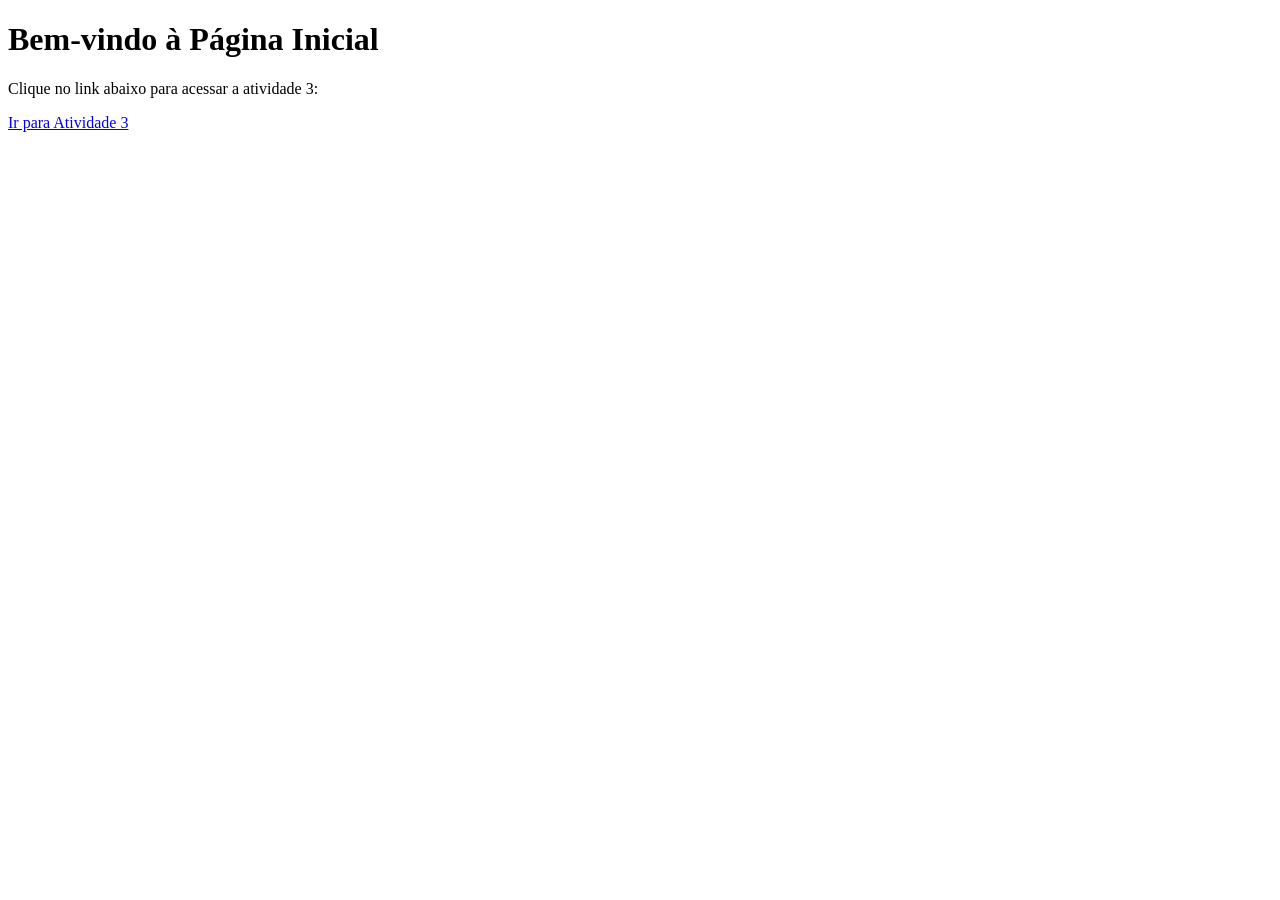
==== index.html @ 198fd2a5 "Entrega da atividade 03" ====
<!DOCTYPE html>
<html lang="pt-BR">
<head>
  <meta charset="UTF-8">
  <meta name="viewport" content="width=device-width, initial-scale=1.0">
  <title>Página Inicial</title>
  <link rel="stylesheet" href="css/style.css">
</head>
<body>

  <h1>Bem-vindo à Página Inicial</h1>
  <p>Clique no link abaixo para acessar a atividade 3:</p>

  <a href="atividade-3.html">Ir para Atividade 3</a>

</body>
</html>
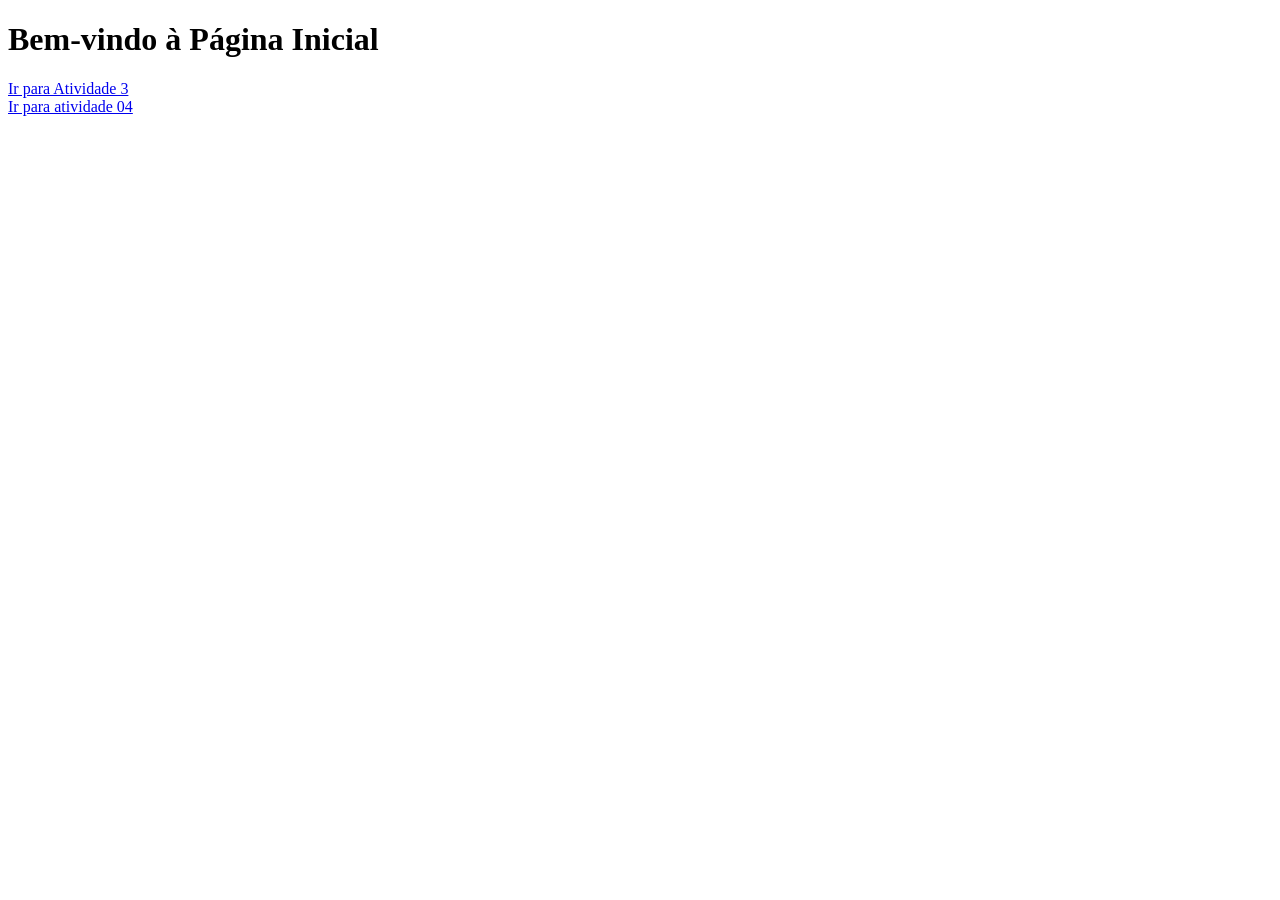
==== commit b9034c76: "Entrega da atividade 04" ====
--- a/index.html
+++ b/index.html
@@ -4,14 +4,19 @@
   <meta charset="UTF-8">
   <meta name="viewport" content="width=device-width, initial-scale=1.0">
   <title>Página Inicial</title>
-  <link rel="stylesheet" href="css/style.css">
+  <link rel="stylesheet" href="asset/css/style.css">
 </head>
 <body>
 
   <h1>Bem-vindo à Página Inicial</h1>
-  <p>Clique no link abaixo para acessar a atividade 3:</p>
 
   <a href="atividade-3.html">Ir para Atividade 3</a>
 
+  <main>
+    <section class="caixa">
+      <a href="atividade-4.html" class="botao">Ir para atividade 04</a>
+    </section>
+  </main>
+
 </body>
 </html>
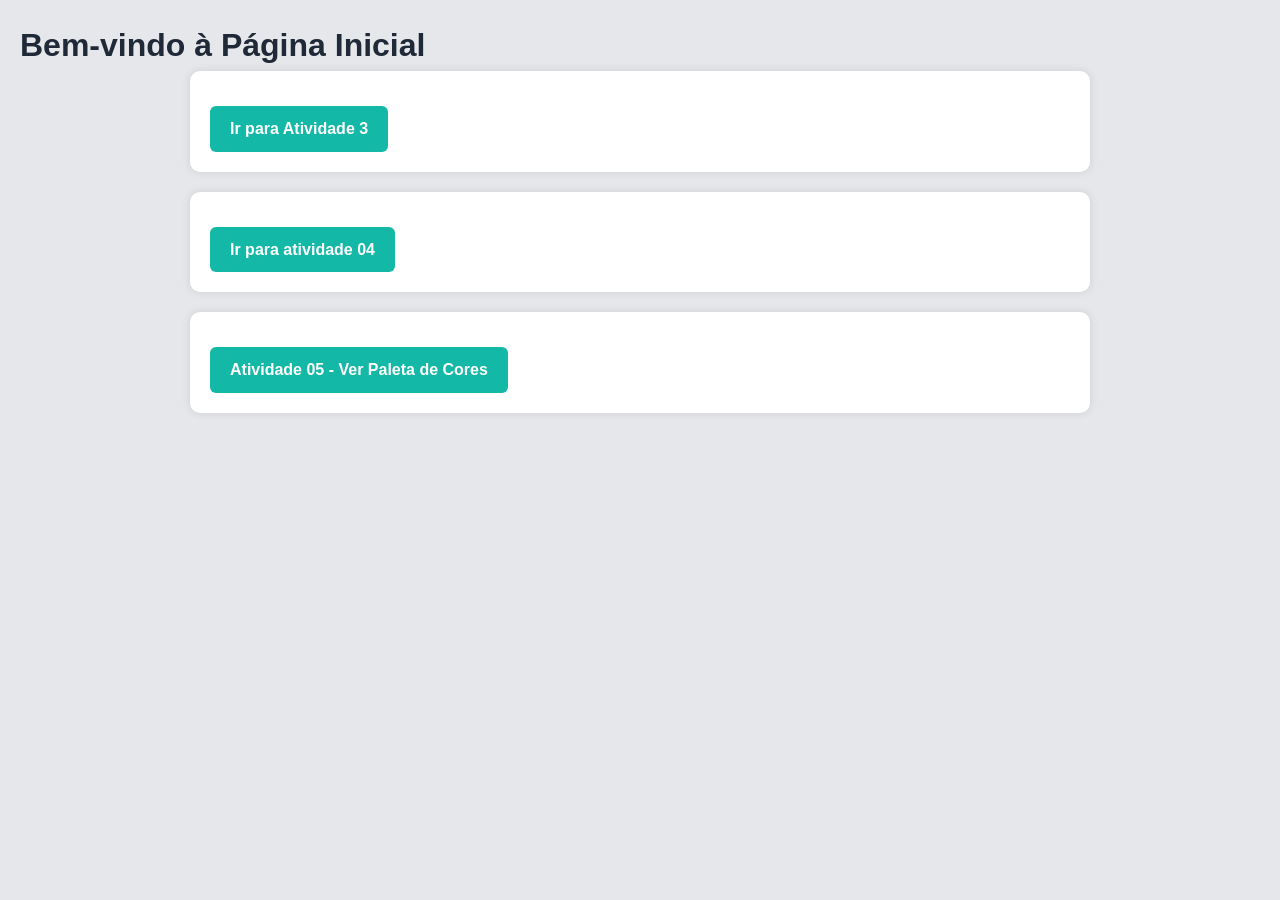
==== commit e3746034: "Atividade 05 - Paleta de cores" ====
--- a/index.html
+++ b/index.html
@@ -4,19 +4,29 @@
   <meta charset="UTF-8">
   <meta name="viewport" content="width=device-width, initial-scale=1.0">
   <title>Página Inicial</title>
-  <link rel="stylesheet" href="asset/css/style.css">
+  <link rel="stylesheet" href="css/style.css">
 </head>
 <body>
 
   <h1>Bem-vindo à Página Inicial</h1>
 
-  <a href="atividade-3.html">Ir para Atividade 3</a>
 
   <main>
+  <section class="caixa">
+  <a href="atividade-3.html" class = "botao">Ir para Atividade 3</a>
+  </section>
+  <main>
+
+  <main>
+  <section class="caixa">
+  <a href="atividade-4.html" class="botao">Ir para atividade 04</a>
+  </section>
+  </main>
+
+<main >
     <section class="caixa">
-      <a href="atividade-4.html" class="botao">Ir para atividade 04</a>
+      <a class="botao" href="atividade-05.html">Atividade 05 - Ver Paleta de Cores</a>
     </section>
   </main>
-
 </body>
 </html>
--- a/css/style.css
+++ b/css/style.css
@@ -0,0 +1,190 @@
+* {
+  margin: 0;
+  padding: 0;
+  box-sizing: border-box;
+  font-family: Arial, sans-serif;
+}
+
+body {
+  background-color: #f4f4f4;
+  color: #333;
+  padding: 20px;
+}
+
+header {
+  background-color: #0077cc;
+  color: white;
+  padding: 20px;
+  text-align: center;
+  border-radius: 10px;
+  margin-bottom: 20px;
+}
+
+main {
+  max-width: 900px;
+  margin: auto;
+}
+
+.caixa {
+  background-color: white;
+  padding: 20px;
+  margin-bottom: 20px;
+  border-radius: 10px;
+  box-shadow: 0 0 10px rgba(0, 0, 0, 0.1);
+}
+
+.caixa h2 {
+  margin-bottom: 10px;
+}
+
+.caixa p {
+  margin-bottom: 15px;
+}
+
+.botao {
+  display: inline-block;
+  background-color: #0077cc;
+  color: white;
+  padding: 10px 20px;
+  text-decoration: none;
+  border-radius: 8px;
+  transition: 0.3s;
+}
+
+.botao:hover {
+  background-color: #005fa3;
+}
+
+audio, video, iframe {
+  max-width: 100%;
+  border-radius: 8px;
+}
+
+/* Reset básico */
+* {
+  margin: 0;
+  padding: 0;
+  box-sizing: border-box;
+}
+
+/* Cores da paleta */
+:root {
+  --cor-principal: #1D4ED8;   /* Azul */
+  --cor-secundaria: #60A5FA;  /* Azul claro */
+  --cor-destaque: #14B8A6;    /* Verde-água */
+  --cor-fundo: #E5E7EB;       /* Cinza claro */
+  --cor-texto: #1F2937;       /* Cinza escuro */
+  --branco: #ffffff;
+}
+
+body {
+  font-family: Arial, sans-serif;
+  background-color: var(--cor-fundo);
+  color: var(--cor-texto);
+  line-height: 1.6;
+}
+
+/* Cabeçalho */
+header {
+  background-color: var(--cor-principal);
+  color: var(--branco);
+  padding: 20px;
+  text-align: center;
+}
+
+header h1 {
+  margin-bottom: 10px;
+}
+
+nav a {
+  color: var(--branco);
+  text-decoration: none;
+  margin: 0 10px;
+  font-weight: bold;
+}
+
+nav a:hover {
+  text-decoration: underline;
+}
+
+/* Conteúdo principal */
+.container {
+  width: 90%;
+  max-width: 1000px;
+  margin: 30px auto;
+}
+
+/* Cartões */
+.card {
+  background-color: var(--branco);
+  padding: 20px;
+  margin-bottom: 20px;
+  border-left: 6px solid var(--cor-destaque);
+  border-radius: 8px;
+  box-shadow: 0 2px 8px rgba(0, 0, 0, 0.1);
+}
+
+.card h2 {
+  margin-bottom: 10px;
+  color: var(--cor-principal);
+}
+
+/* Botão */
+.botao {
+  display: inline-block;
+  margin-top: 15px;
+  background-color: var(--cor-destaque);
+  color: var(--branco);
+  padding: 10px 20px;
+  text-decoration: none;
+  border-radius: 6px;
+  font-weight: bold;
+}
+
+.botao:hover {
+  background-color: var(--cor-principal);
+}
+
+/* Paleta de cores */
+.paleta {
+  display: flex;
+  flex-wrap: wrap;
+  gap: 15px;
+  margin-top: 15px;
+}
+
+.cor {
+  width: 150px;
+  height: 100px;
+  border-radius: 8px;
+  display: flex;
+  align-items: center;
+  justify-content: center;
+  font-weight: bold;
+  border: 2px solid #ccc;
+}
+
+.azul {
+  background-color: #1D4ED8;
+  color: white;
+}
+
+.azul-claro {
+  background-color: #60A5FA;
+  color: black;
+}
+
+.verde-agua {
+  background-color: #14B8A6;
+  color: white;
+}
+
+.cinza {
+  background-color: #E5E7EB;
+  color: black;
+}
+
+.escuro {
+  background-color: #1F2937;
+  color: white;
+}
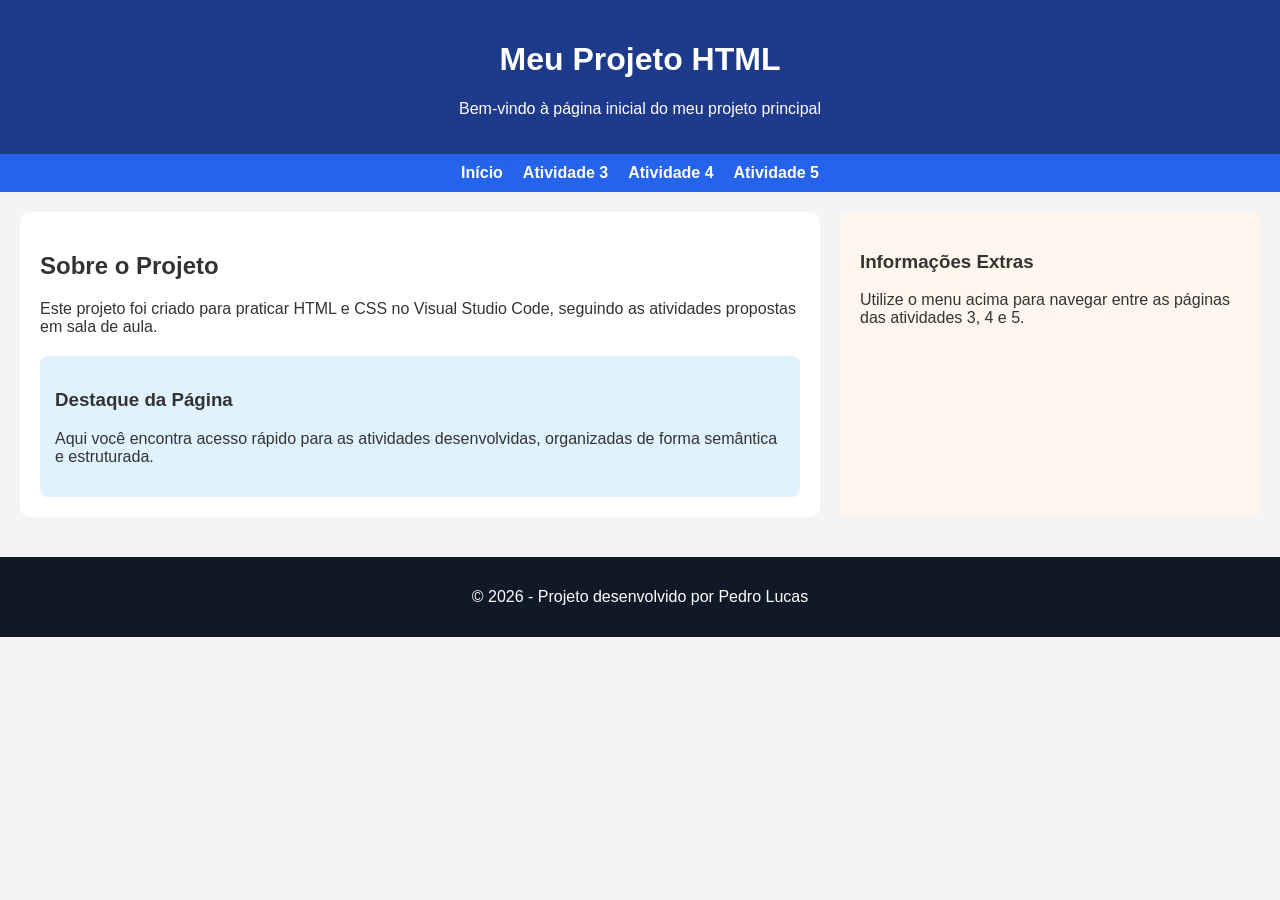
==== commit 994ee839: "ATIVIDADE 06 - ESTRUTURAÇÃO SEMÂNTICA" ====
--- a/index.html
+++ b/index.html
@@ -3,30 +3,62 @@
 <head>
   <meta charset="UTF-8">
   <meta name="viewport" content="width=device-width, initial-scale=1.0">
-  <title>Página Inicial</title>
+  <title>Página Inicial - Projeto Principal</title>
   <link rel="stylesheet" href="css/style.css">
 </head>
 <body>
 
-  <h1>Bem-vindo à Página Inicial</h1>
+  <!-- CABEÇALHO -->
+  <header>
+    <h1>Meu Projeto HTML</h1>
+    <p>Bem-vindo à página inicial do meu projeto principal</p>
+  </header>
 
+  <!-- MENU DE NAVEGAÇÃO -->
+  <nav>
+    <ul>
+      <li><a href="index.html">Início</a></li>
+      <li><a href="atividade-3.html">Atividade 3</a></li>
+      <li><a href="atividade-4.html">Atividade 4</a></li>
+      <li><a href="atividade-05.html">Atividade 5</a></li>
+    </ul>
+  </nav>
 
-  <main>
-  <section class="caixa">
-  <a href="atividade-3.html" class = "botao">Ir para Atividade 3</a>
-  </section>
+  <!-- CONTEÚDO PRINCIPAL -->
   <main>
 
-  <main>
-  <section class="caixa">
-  <a href="atividade-4.html" class="botao">Ir para atividade 04</a>
-  </section>
+    <!-- SEÇÃO PRINCIPAL -->
+    <section>
+      <h2>Sobre o Projeto</h2>
+      <p>
+        Este projeto foi criado para praticar HTML e CSS no Visual Studio Code,
+        seguindo as atividades propostas em sala de aula.
+      </p>
+
+      <!-- ARTICLE -->
+      <article>
+        <h3>Destaque da Página</h3>
+        <p>
+          Aqui você encontra acesso rápido para as atividades desenvolvidas,
+          organizadas de forma semântica e estruturada.
+        </p>
+      </article>
+    </section>
+
+    <!-- ASIDE -->
+    <aside>
+      <h3>Informações Extras</h3>
+      <p>
+        Utilize o menu acima para navegar entre as páginas das atividades 3, 4 e 5.
+      </p>
+    </aside>
+
   </main>
 
-<main >
-    <section class="caixa">
-      <a class="botao" href="atividade-05.html">Atividade 05 - Ver Paleta de Cores</a>
-    </section>
-  </main>
+  <!-- RODAPÉ -->
+  <footer>
+    <p>&copy; 2026 - Projeto desenvolvido por Pedro Lucas</p>
+  </footer>
+
 </body>
 </html>
--- a/css/style.css
+++ b/css/style.css
@@ -1,190 +1,96 @@
-* {
+body {
+  font-family: Arial, sans-serif;
   margin: 0;
   padding: 0;
-  box-sizing: border-box;
-  font-family: Arial, sans-serif;
+  background-color: #f4f4f4;
+  color: #333;
 }
 
-body {
-  background-color: #f4f4f4;
-  color: #333;
+header {
+  background-color: #1e3a8a;
+  color: white;
+  text-align: center;
   padding: 20px;
 }
 
-header {
-  background-color: #0077cc;
+nav {
+  background-color: #2563eb;
+  padding: 10px;
+}
+
+nav ul {
+  list-style: none;
+  display: flex;
+  justify-content: center;
+  gap: 20px;
+  margin: 0;
+  padding: 0;
+}
+
+nav ul li a {
+  text-decoration: none;
   color: white;
-  padding: 20px;
-  text-align: center;
-  border-radius: 10px;
-  margin-bottom: 20px;
+  font-weight: bold;
+}
+
+nav ul li a:hover {
+  color: #ffd700;
 }
 
 main {
-  max-width: 900px;
-  margin: auto;
+  padding: 20px;
+  display: flex;
+  gap: 20px;
+  flex-wrap: wrap;
 }
 
-.caixa {
+section {
+  flex: 2;
   background-color: white;
   padding: 20px;
-  margin-bottom: 20px;
   border-radius: 10px;
-  box-shadow: 0 0 10px rgba(0, 0, 0, 0.1);
 }
 
-.caixa h2 {
-  margin-bottom: 10px;
-}
-
-.caixa p {
-  margin-bottom: 15px;
-}
-
-.botao {
-  display: inline-block;
-  background-color: #0077cc;
-  color: white;
-  padding: 10px 20px;
-  text-decoration: none;
-  border-radius: 8px;
-  transition: 0.3s;
-}
-
-.botao:hover {
-  background-color: #005fa3;
-}
-
-audio, video, iframe {
-  max-width: 100%;
+article {
+  margin-top: 20px;
+  background-color: #e0f2fe;
+  padding: 15px;
   border-radius: 8px;
 }
 
-/* Reset básico */
-* {
-  margin: 0;
-  padding: 0;
-  box-sizing: border-box;
+aside {
+  flex: 1;
+  background-color: #fff7ed;
+  padding: 20px;
+  border-radius: 10px;
 }
 
-/* Cores da paleta */
-:root {
-  --cor-principal: #1D4ED8;   /* Azul */
-  --cor-secundaria: #60A5FA;  /* Azul claro */
-  --cor-destaque: #14B8A6;    /* Verde-água */
-  --cor-fundo: #E5E7EB;       /* Cinza claro */
-  --cor-texto: #1F2937;       /* Cinza escuro */
-  --branco: #ffffff;
+footer {
+  background-color: #111827;
+  color: white;
+  text-align: center;
+  padding: 15px;
+  margin-top: 20px;
 }
 
-body {
-  font-family: Arial, sans-serif;
-  background-color: var(--cor-fundo);
-  color: var(--cor-texto);
-  line-height: 1.6;
+.botao-voltar {
+  display: inline-block;
+  margin: 20px;
+  padding: 12px 20px;
+  background-color: #2563eb;
+  color: white;
+  text-decoration: none;
+  font-weight: bold;
+  border-radius: 10px;
+  box-shadow: 0 4px 8px rgba(0, 0, 0, 0.2);
+  transition: all 0.3s ease;
 }
 
-/* Cabeçalho */
-header {
-  background-color: var(--cor-principal);
-  color: var(--branco);
-  padding: 20px;
-  text-align: center;
+.botao-voltar:hover {
+  background-color: #1d4ed8;
+  transform: scale(1.05);
 }
 
-header h1 {
-  margin-bottom: 10px;
-}
-
-nav a {
-  color: var(--branco);
-  text-decoration: none;
-  margin: 0 10px;
-  font-weight: bold;
-}
-
-nav a:hover {
-  text-decoration: underline;
-}
-
-/* Conteúdo principal */
-.container {
-  width: 90%;
-  max-width: 1000px;
-  margin: 30px auto;
-}
-
-/* Cartões */
-.card {
-  background-color: var(--branco);
-  padding: 20px;
-  margin-bottom: 20px;
-  border-left: 6px solid var(--cor-destaque);
-  border-radius: 8px;
-  box-shadow: 0 2px 8px rgba(0, 0, 0, 0.1);
-}
-
-.card h2 {
-  margin-bottom: 10px;
-  color: var(--cor-principal);
-}
-
-/* Botão */
-.botao {
-  display: inline-block;
-  margin-top: 15px;
-  background-color: var(--cor-destaque);
-  color: var(--branco);
-  padding: 10px 20px;
-  text-decoration: none;
-  border-radius: 6px;
-  font-weight: bold;
-}
-
-.botao:hover {
-  background-color: var(--cor-principal);
-}
-
-/* Paleta de cores */
-.paleta {
-  display: flex;
-  flex-wrap: wrap;
-  gap: 15px;
-  margin-top: 15px;
-}
-
-.cor {
-  width: 150px;
-  height: 100px;
-  border-radius: 8px;
-  display: flex;
-  align-items: center;
-  justify-content: center;
-  font-weight: bold;
-  border: 2px solid #ccc;
-}
-
-.azul {
-  background-color: #1D4ED8;
-  color: white;
-}
-
-.azul-claro {
-  background-color: #60A5FA;
-  color: black;
-}
-
-.verde-agua {
-  background-color: #14B8A6;
-  color: white;
-}
-
-.cinza {
-  background-color: #E5E7EB;
-  color: black;
-}
-
-.escuro {
-  background-color: #1F2937;
-  color: white;
+.botao-voltar:active {
+  transform: scale(0.98);
 }
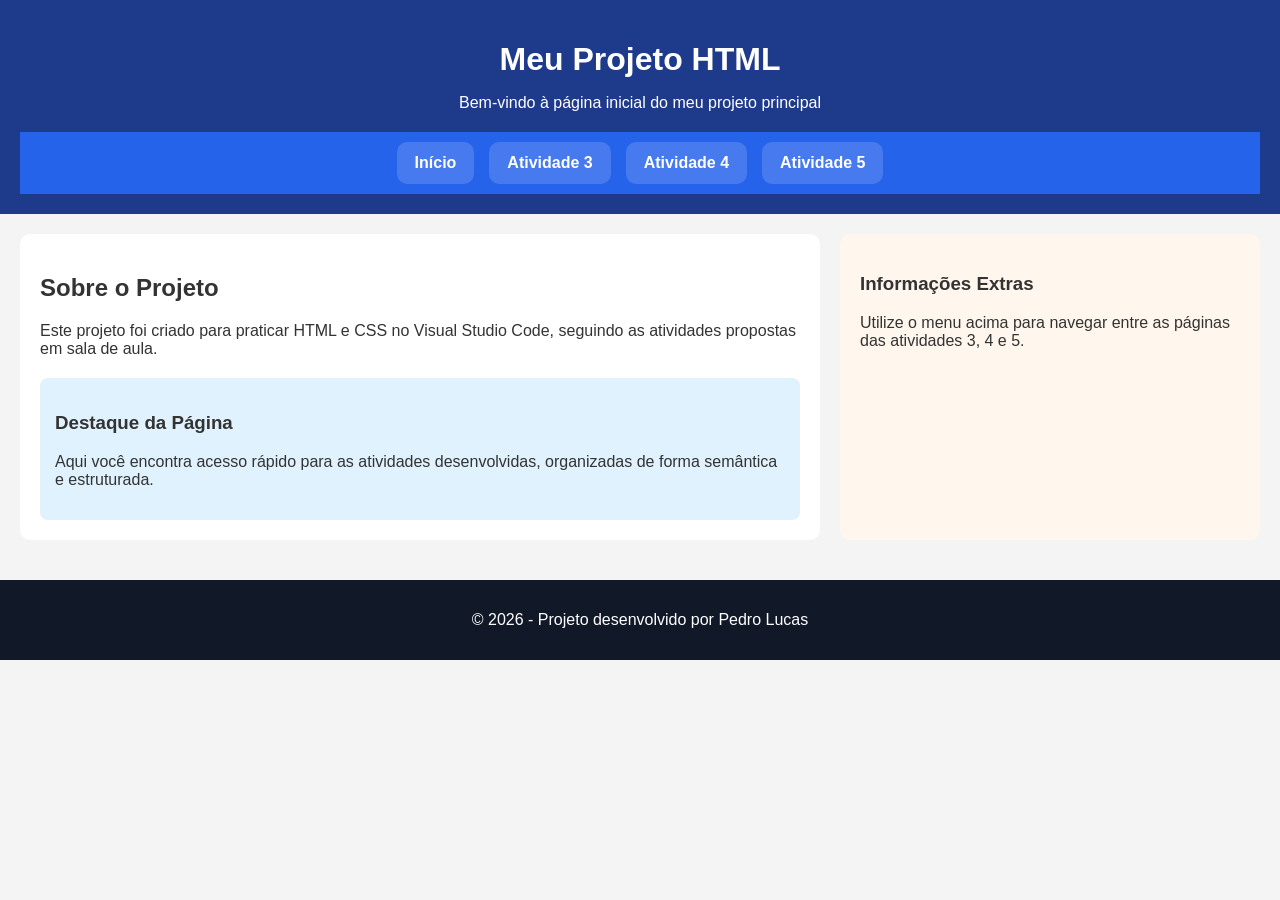
==== commit 2ab7154d: "ATIVIDADE 07 -MENU DE NAVEGAÇÃO E RESPONSIVIDADE" ====
--- a/index.html
+++ b/index.html
@@ -12,10 +12,10 @@
   <header>
     <h1>Meu Projeto HTML</h1>
     <p>Bem-vindo à página inicial do meu projeto principal</p>
-  </header>
+  
 
   <!-- MENU DE NAVEGAÇÃO -->
-  <nav>
+  <nav id = "menu">
     <ul>
       <li><a href="index.html">Início</a></li>
       <li><a href="atividade-3.html">Atividade 3</a></li>
@@ -23,7 +23,8 @@
       <li><a href="atividade-05.html">Atividade 5</a></li>
     </ul>
   </nav>
-
+  </header>
+  
   <!-- CONTEÚDO PRINCIPAL -->
   <main>
 
--- a/css/style.css
+++ b/css/style.css
@@ -93,4 +93,105 @@
 
 .botao-voltar:active {
   transform: scale(0.98);
+}
+header h1 {
+  margin-bottom: 10px;
+  font-size: 2rem;
+}
+
+header p {
+  margin-bottom: 20px;
+  font-size: 1rem;
+}
+
+/* MENU */
+#menu {
+  margin-top: 15px;
+}
+
+#menu ul {
+  list-style: none;
+  display: flex;
+  justify-content: center;
+  gap: 15px;
+  flex-wrap: wrap;
+}
+
+#menu ul li a {
+  display: inline-block;
+  text-decoration: none;
+  color: white;
+  background: rgba(255, 255, 255, 0.15);
+  padding: 12px 18px;
+  border-radius: 10px;
+  font-weight: bold;
+  transition: all 0.3s ease;
+}
+
+#menu ul li a:hover {
+  background-color: #facc15;
+  color: #111827;
+  transform: translateY(-2px);
+}
+@media (max-width: 768px) {
+  main {
+    flex-direction: column;
+  }
+
+  header h1 {
+    font-size: 1.8rem;
+  }
+
+  #menu ul {
+    gap: 10px;
+  }
+
+  #menu ul li a {
+    padding: 10px 14px;
+    font-size: 0.95rem;
+  }
+}
+
+/* RESPONSIVIDADE - CELULAR */
+@media (max-width: 480px) {
+  header {
+    padding: 20px 15px;
+  }
+
+  header h1 {
+    font-size: 1.5rem;
+  }
+
+  header p {
+    font-size: 0.9rem;
+  }
+
+  #menu ul {
+    flex-direction: column;
+    align-items: center;
+  }
+
+  #menu ul li {
+    width: 100%;
+    max-width: 250px;
+  }
+
+  #menu ul li a {
+    width: 100%;
+    text-align: center;
+  }
+
+  main {
+    padding: 15px;
+  }
+
+  section,
+  aside {
+    padding: 15px;
+  }
+
+  .botao-voltar {
+    width: 90%;
+    text-align: center;
+  }
 }
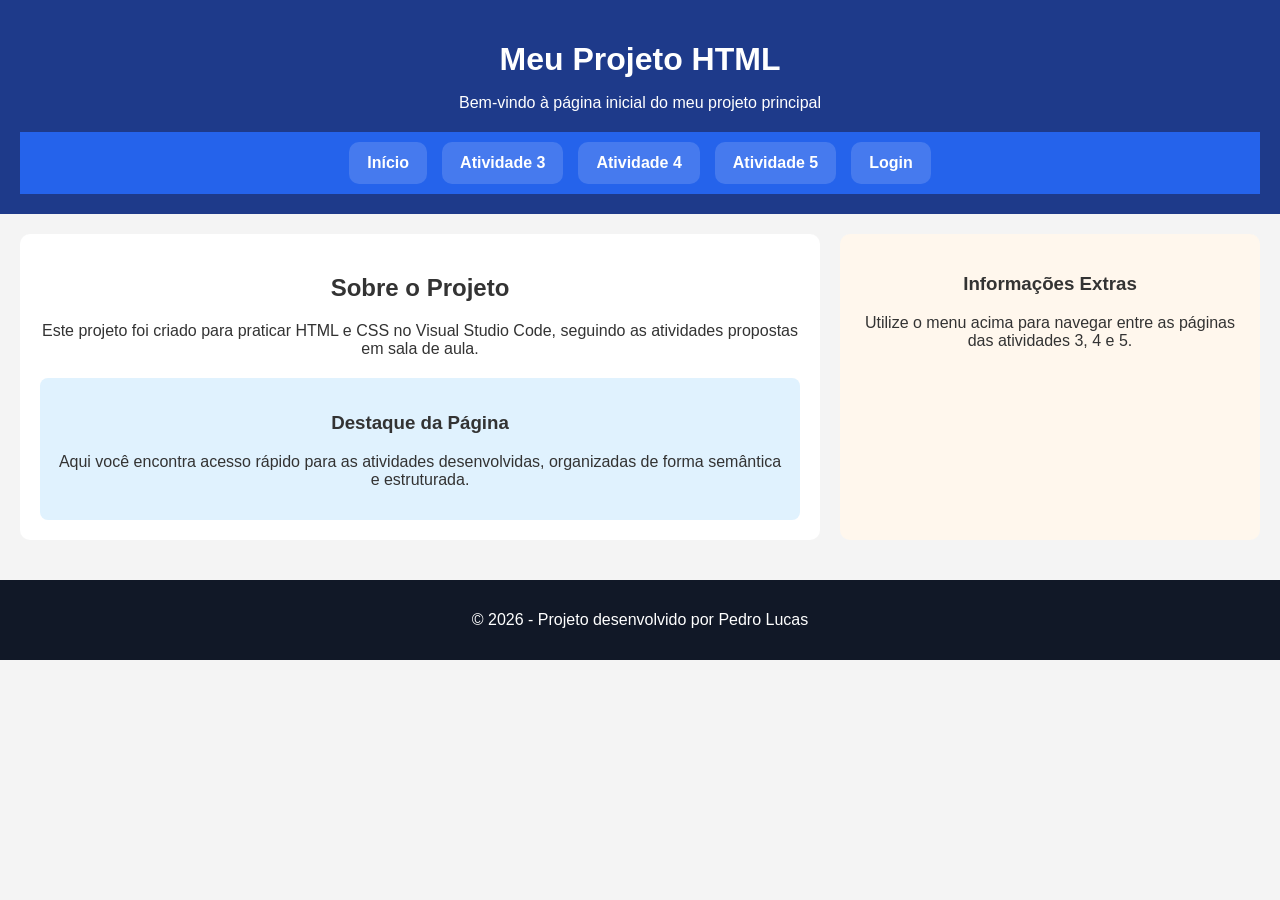
==== commit e5aac526: "ATIVIDADE 08 - FLUXO DE AUTENTICAÇÃO E PAINEL ADMINSTRATIVO" ====
--- a/index.html
+++ b/index.html
@@ -21,6 +21,7 @@
       <li><a href="atividade-3.html">Atividade 3</a></li>
       <li><a href="atividade-4.html">Atividade 4</a></li>
       <li><a href="atividade-05.html">Atividade 5</a></li>
+      <li><a href="login.html">Login</a></li>
     </ul>
   </nav>
   </header>
--- a/css/style.css
+++ b/css/style.css
@@ -194,4 +194,64 @@
     width: 90%;
     text-align: center;
   }
-}+}
+.login-container {
+  max-width: 400px;
+  margin: auto;
+  background: white;
+  padding: 20px;
+  border-radius: 10px;
+}
+
+.login-container input {
+  width: 100%;
+  padding: 10px;
+  margin: 10px 0;
+}
+
+.login-container button {
+  width: 100%;
+  padding: 10px;
+  background: #2563eb;
+  color: white;
+  border: none;
+  border-radius: 8px;
+}
+
+body {
+  font-family: Arial;
+  text-align: center;
+}
+
+button {
+  padding: 10px;
+  margin: 5px;
+  cursor: pointer;
+  border: none;
+  border-radius: 5px;
+}
+
+.editar {
+  background-color: orange;
+  color: white;
+}
+
+.excluir {
+  background-color: red;
+  color: white;
+}
+
+table {
+  margin: auto;
+  border-collapse: collapse;
+}
+
+th {
+  background-color: #333;
+  color: white;
+}
+
+th, td {
+  padding: 10px;
+  border: 1px solid #ccc;
+}
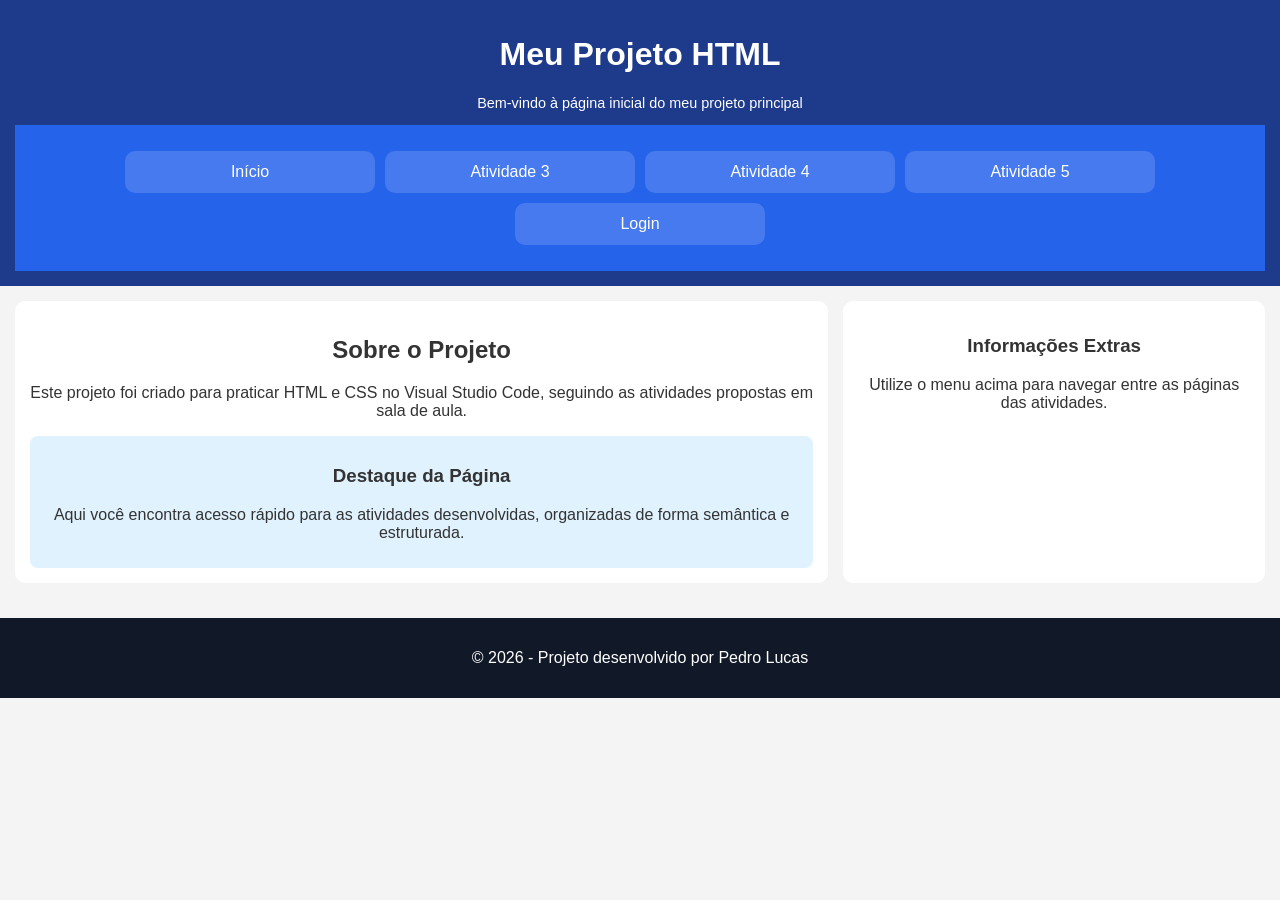
==== commit bf8f25bf: "Adicionando o Mobile First" ====
--- a/index.html
+++ b/index.html
@@ -51,7 +51,7 @@
     <aside>
       <h3>Informações Extras</h3>
       <p>
-        Utilize o menu acima para navegar entre as páginas das atividades 3, 4 e 5.
+        Utilize o menu acima para navegar entre as páginas das atividades.
       </p>
     </aside>
 
--- a/css/style.css
+++ b/css/style.css
@@ -1,257 +1,162 @@
+/* RESET BASE (CELULAR PRIMEIRO) */
 body {
   font-family: Arial, sans-serif;
   margin: 0;
   padding: 0;
   background-color: #f4f4f4;
   color: #333;
+  text-align: center;
 }
 
+/* HEADER */
 header {
   background-color: #1e3a8a;
   color: white;
-  text-align: center;
-  padding: 20px;
+  padding: 15px;
 }
 
+header h1 {
+  font-size: 1.5rem;
+}
+
+header p {
+  font-size: 0.9rem;
+}
+
+/* MENU */
 nav {
   background-color: #2563eb;
   padding: 10px;
 }
 
-nav ul {
+#menu ul {
   list-style: none;
   display: flex;
-  justify-content: center;
-  gap: 20px;
-  margin: 0;
+  flex-direction: column; /* celular */
+  align-items: center;
+  gap: 10px;
   padding: 0;
 }
 
-nav ul li a {
+#menu ul li {
+  width: 100%;
+  max-width: 250px;
+}
+
+#menu ul li a {
+  display: block;
   text-decoration: none;
   color: white;
-  font-weight: bold;
-}
-
-nav ul li a:hover {
-  color: #ffd700;
-}
-
-main {
-  padding: 20px;
-  display: flex;
-  gap: 20px;
-  flex-wrap: wrap;
-}
-
-section {
-  flex: 2;
-  background-color: white;
-  padding: 20px;
+  background: rgba(255, 255, 255, 0.15);
+  padding: 12px;
   border-radius: 10px;
 }
 
+/* MAIN */
+main {
+  padding: 15px;
+  display: flex;
+  flex-direction: column; /* celular */
+  gap: 15px;
+}
+
+section,
+aside {
+  background-color: white;
+  padding: 15px;
+  border-radius: 10px;
+}
+
+/* ARTICLE */
 article {
-  margin-top: 20px;
+  margin-top: 15px;
   background-color: #e0f2fe;
-  padding: 15px;
+  padding: 10px;
   border-radius: 8px;
 }
 
-aside {
-  flex: 1;
-  background-color: #fff7ed;
-  padding: 20px;
+/* BOTÃO */
+.botao-voltar {
+  display: block;
+  width: 90%;
+  margin: 20px auto;
+  padding: 12px;
+  background-color: #2563eb;
+  color: white;
+  text-decoration: none;
   border-radius: 10px;
 }
 
+/* FOOTER */
 footer {
   background-color: #111827;
   color: white;
-  text-align: center;
   padding: 15px;
   margin-top: 20px;
 }
 
-.botao-voltar {
-  display: inline-block;
-  margin: 20px;
-  padding: 12px 20px;
-  background-color: #2563eb;
-  color: white;
-  text-decoration: none;
-  font-weight: bold;
+/* LOGIN */
+.login-container {
+  max-width: 100%;
+  margin: auto;
+  background: white;
+  padding: 15px;
   border-radius: 10px;
-  box-shadow: 0 4px 8px rgba(0, 0, 0, 0.2);
-  transition: all 0.3s ease;
 }
 
-.botao-voltar:hover {
-  background-color: #1d4ed8;
-  transform: scale(1.05);
+/* TABELA */
+table {
+  width: 100%;
+  border-collapse: collapse;
 }
 
-.botao-voltar:active {
-  transform: scale(0.98);
-}
-header h1 {
-  margin-bottom: 10px;
-  font-size: 2rem;
+th, td {
+  padding: 8px;
+  border: 1px solid #ccc;
 }
 
-header p {
-  margin-bottom: 20px;
-  font-size: 1rem;
-}
-
-/* MENU */
-#menu {
-  margin-top: 15px;
-}
-
-#menu ul {
-  list-style: none;
-  display: flex;
-  justify-content: center;
-  gap: 15px;
-  flex-wrap: wrap;
-}
-
-#menu ul li a {
-  display: inline-block;
-  text-decoration: none;
-  color: white;
-  background: rgba(255, 255, 255, 0.15);
-  padding: 12px 18px;
-  border-radius: 10px;
-  font-weight: bold;
-  transition: all 0.3s ease;
-}
-
-#menu ul li a:hover {
-  background-color: #facc15;
-  color: #111827;
-  transform: translateY(-2px);
-}
-@media (max-width: 768px) {
-  main {
-    flex-direction: column;
-  }
+/* ========================= */
+/* 📱 TABLET (>= 768px) */
+/* ========================= */
+@media (min-width: 768px) {
 
   header h1 {
     font-size: 1.8rem;
   }
 
   #menu ul {
-    gap: 10px;
+    flex-direction: row;
+    justify-content: center;
+    flex-wrap: wrap;
   }
 
-  #menu ul li a {
-    padding: 10px 14px;
-    font-size: 0.95rem;
+  main {
+    flex-direction: column;
   }
 }
 
-/* RESPONSIVIDADE - CELULAR */
-@media (max-width: 480px) {
-  header {
-    padding: 20px 15px;
-  }
+/* ========================= */
+/* 💻 DESKTOP (>= 1024px) */
+/* ========================= */
+@media (min-width: 1024px) {
 
   header h1 {
-    font-size: 1.5rem;
-  }
-
-  header p {
-    font-size: 0.9rem;
-  }
-
-  #menu ul {
-    flex-direction: column;
-    align-items: center;
-  }
-
-  #menu ul li {
-    width: 100%;
-    max-width: 250px;
-  }
-
-  #menu ul li a {
-    width: 100%;
-    text-align: center;
+    font-size: 2rem;
   }
 
   main {
-    padding: 15px;
+    flex-direction: row;
   }
 
-  section,
+  section {
+    flex: 2;
+  }
+
   aside {
-    padding: 15px;
+    flex: 1;
   }
 
   .botao-voltar {
-    width: 90%;
-    text-align: center;
+    width: auto;
   }
-}
-.login-container {
-  max-width: 400px;
-  margin: auto;
-  background: white;
-  padding: 20px;
-  border-radius: 10px;
-}
-
-.login-container input {
-  width: 100%;
-  padding: 10px;
-  margin: 10px 0;
-}
-
-.login-container button {
-  width: 100%;
-  padding: 10px;
-  background: #2563eb;
-  color: white;
-  border: none;
-  border-radius: 8px;
-}
-
-body {
-  font-family: Arial;
-  text-align: center;
-}
-
-button {
-  padding: 10px;
-  margin: 5px;
-  cursor: pointer;
-  border: none;
-  border-radius: 5px;
-}
-
-.editar {
-  background-color: orange;
-  color: white;
-}
-
-.excluir {
-  background-color: red;
-  color: white;
-}
-
-table {
-  margin: auto;
-  border-collapse: collapse;
-}
-
-th {
-  background-color: #333;
-  color: white;
-}
-
-th, td {
-  padding: 10px;
-  border: 1px solid #ccc;
-}
+}
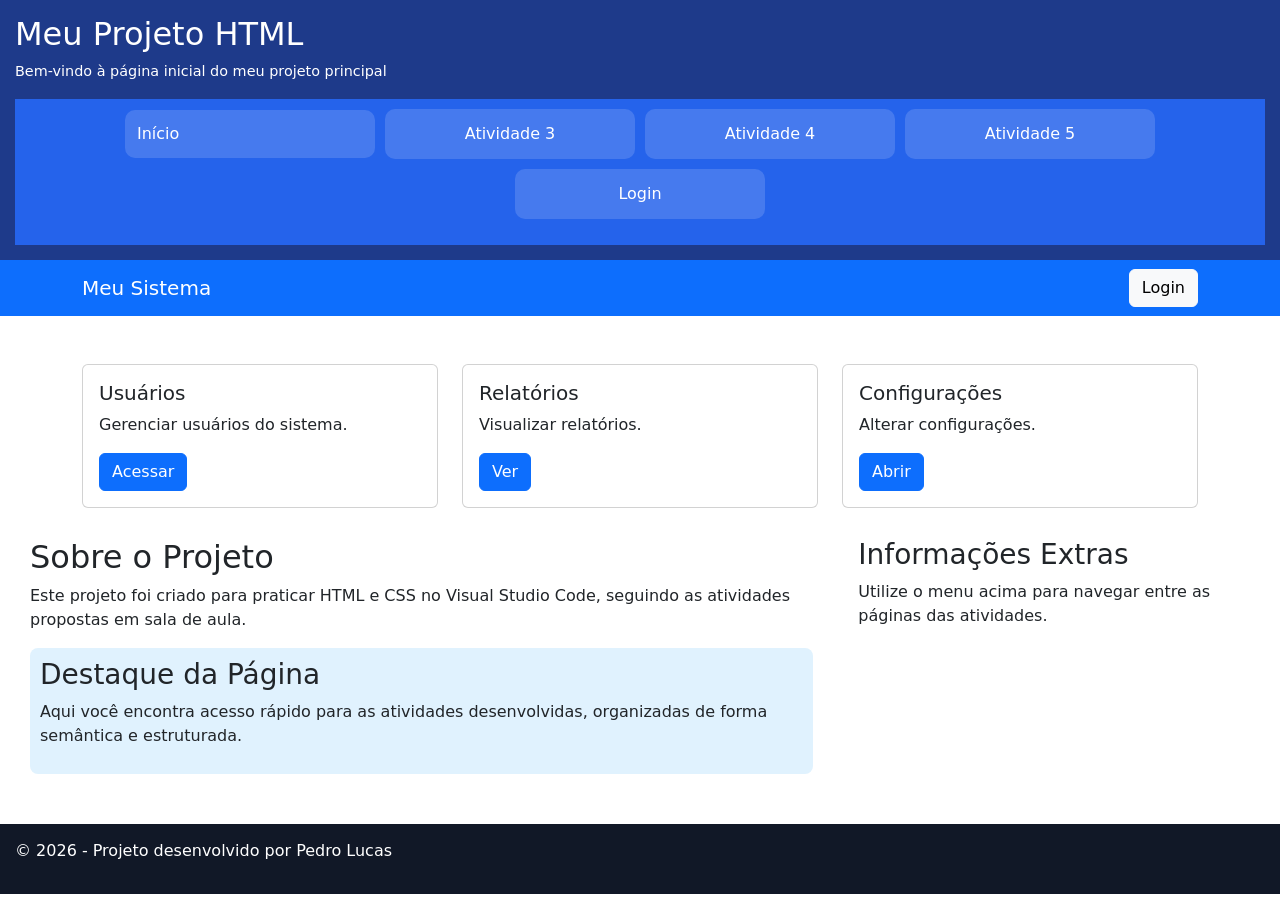
==== commit b938edc8: "Atividade 10 - Implementação com Bootstrap" ====
--- a/index.html
+++ b/index.html
@@ -5,6 +5,7 @@
   <meta name="viewport" content="width=device-width, initial-scale=1.0">
   <title>Página Inicial - Projeto Principal</title>
   <link rel="stylesheet" href="css/style.css">
+  <link href="https://cdn.jsdelivr.net/npm/bootstrap@5.3.3/dist/css/bootstrap.min.css" rel="stylesheet">
 </head>
 <body>
 
@@ -18,13 +19,62 @@
   <nav id = "menu">
     <ul>
       <li><a href="index.html">Início</a></li>
-      <li><a href="atividade-3.html">Atividade 3</a></li>
-      <li><a href="atividade-4.html">Atividade 4</a></li>
-      <li><a href="atividade-05.html">Atividade 5</a></li>
-      <li><a href="login.html">Login</a></li>
+      <li><a href="atividade-3.html" class=" btn btn-custom">Atividade 3</a></li>
+      <li><a href="atividade-4.html"class=" btn btn-custom">Atividade 4</a></li>
+      <li><a href="atividade-05.html"class=" btn btn-custom">Atividade 5</a></li>
+      <li><a href="login.html"class=" btn btn-custom">Login</a></li>
     </ul>
   </nav>
   </header>
+  <nav class="navbar navbar-expand-lg navbar-dark bg-primary">
+    <div class="container">
+      <a class="navbar-brand" href="#">Meu Sistema</a>
+  
+      <div>
+        <a href="login.html" class="btn btn-light">Login</a>
+      </div>
+    </div>
+  </nav>
+  
+  <!-- CONTEÚDO -->
+  <div class="container mt-5">
+    <div class="row">
+  
+      <!-- CARD 1 -->
+      <div class="col-md-4">
+        <div class="card">
+          <div class="card-body">
+            <h5 class="card-title">Usuários</h5>
+            <p class="card-text">Gerenciar usuários do sistema.</p>
+            <a href="usuarios.html" class="btn btn-primary">Acessar</a>
+          </div>
+        </div>
+      </div>
+  
+      <!-- CARD 2 -->
+      <div class="col-md-4">
+        <div class="card">
+          <div class="card-body">
+            <h5 class="card-title">Relatórios</h5>
+            <p class="card-text">Visualizar relatórios.</p>
+            <a href="#" class="btn btn-primary">Ver</a>
+          </div>
+        </div>
+      </div>
+  
+      <!-- CARD 3 -->
+      <div class="col-md-4">
+        <div class="card">
+          <div class="card-body">
+            <h5 class="card-title">Configurações</h5>
+            <p class="card-text">Alterar configurações.</p>
+            <a href="#" class="btn btn-primary">Abrir</a>
+          </div>
+        </div>
+      </div>
+  
+    </div>
+  </div>
   
   <!-- CONTEÚDO PRINCIPAL -->
   <main>
@@ -61,6 +111,6 @@
   <footer>
     <p>&copy; 2026 - Projeto desenvolvido por Pedro Lucas</p>
   </footer>
-
+  <script src="https://cdn.jsdelivr.net/npm/bootstrap@5.3.0/dist/js/bootstrap.bundle.min.js"></script>
 </body>
 </html>
